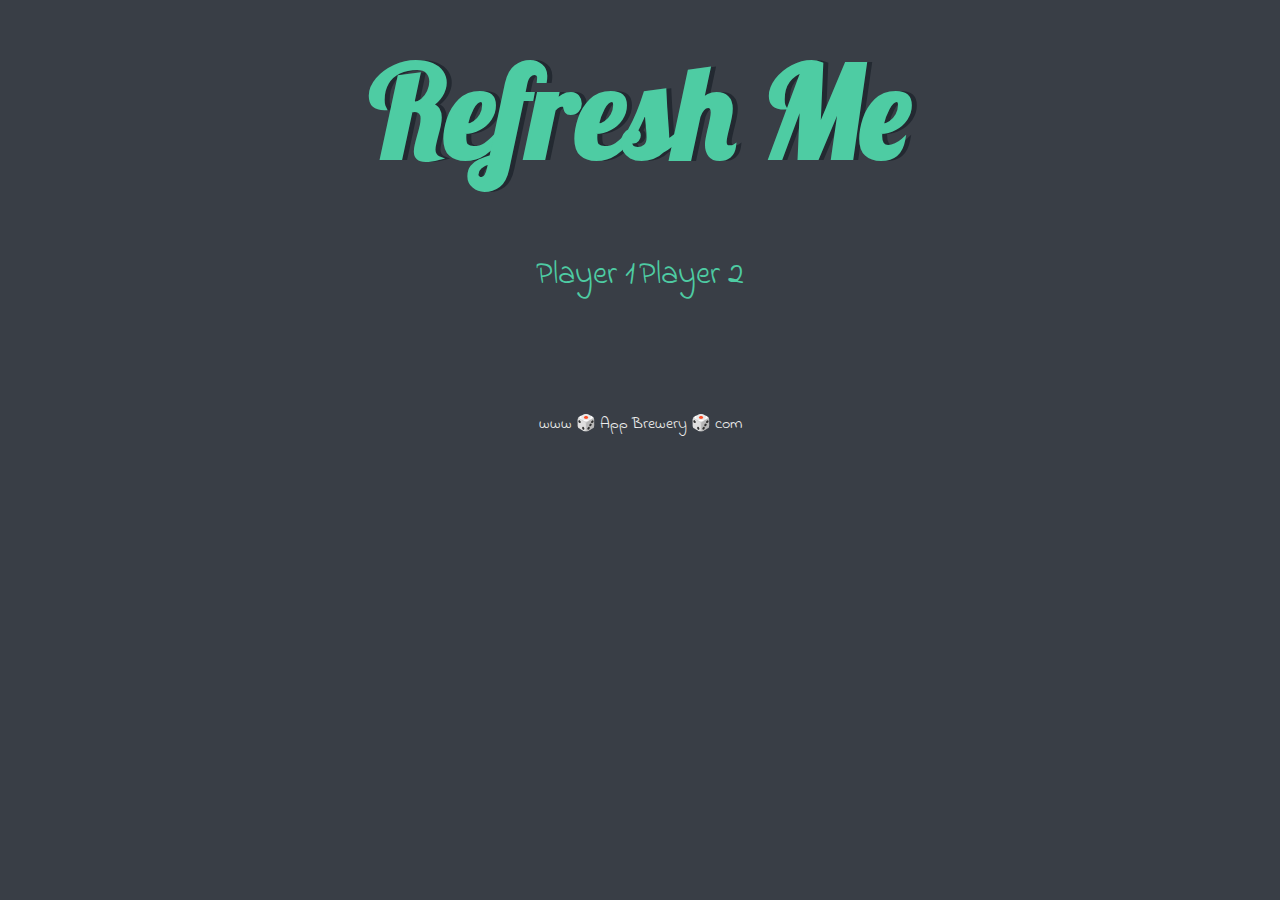
==== dice.html @ c7c958de "Added starter files" ====
<!DOCTYPE html>
<html lang="en" dir="ltr">
  <head>
    <meta charset="utf-8">
    <title>Dicee</title>
    <link rel="stylesheet" href="styles.css">
    <link href="https://fonts.googleapis.com/css?family=Indie+Flower|Lobster" rel="stylesheet">

  </head>
  <body>

    <div class="container">
      <h1>Refresh Me</h1>

      <div class="dice">
        <p>Player 1</p>
        <img class="img1" src="">
      </div>

      <div class="dice">
        <p>Player 2</p>
        <img class="img2" src="">
      </div>

    </div>


  </body>

  <footer>
    www 🎲 App Brewery 🎲 com
  </footer>
</html>
---- styles.css ----
.container {
  width: 70%;
  margin: auto;
  text-align: center;
}

.dice {
  text-align: center;
  display: inline-block;

}

body {
  background-color: #393E46;
}

h1 {
  margin: 30px;
  font-family: 'Lobster', cursive;
  text-shadow: 5px 0 #232931;
  font-size: 8rem;
  color: #4ECCA3;
}

p {
  font-size: 2rem;
  color: #4ECCA3;
  font-family: 'Indie Flower', cursive;
}

img {
  width: 80%;
}

footer {
  margin-top: 5%;
  color: #EEEEEE;
  text-align: center;
  font-family: 'Indie Flower', cursive;

}
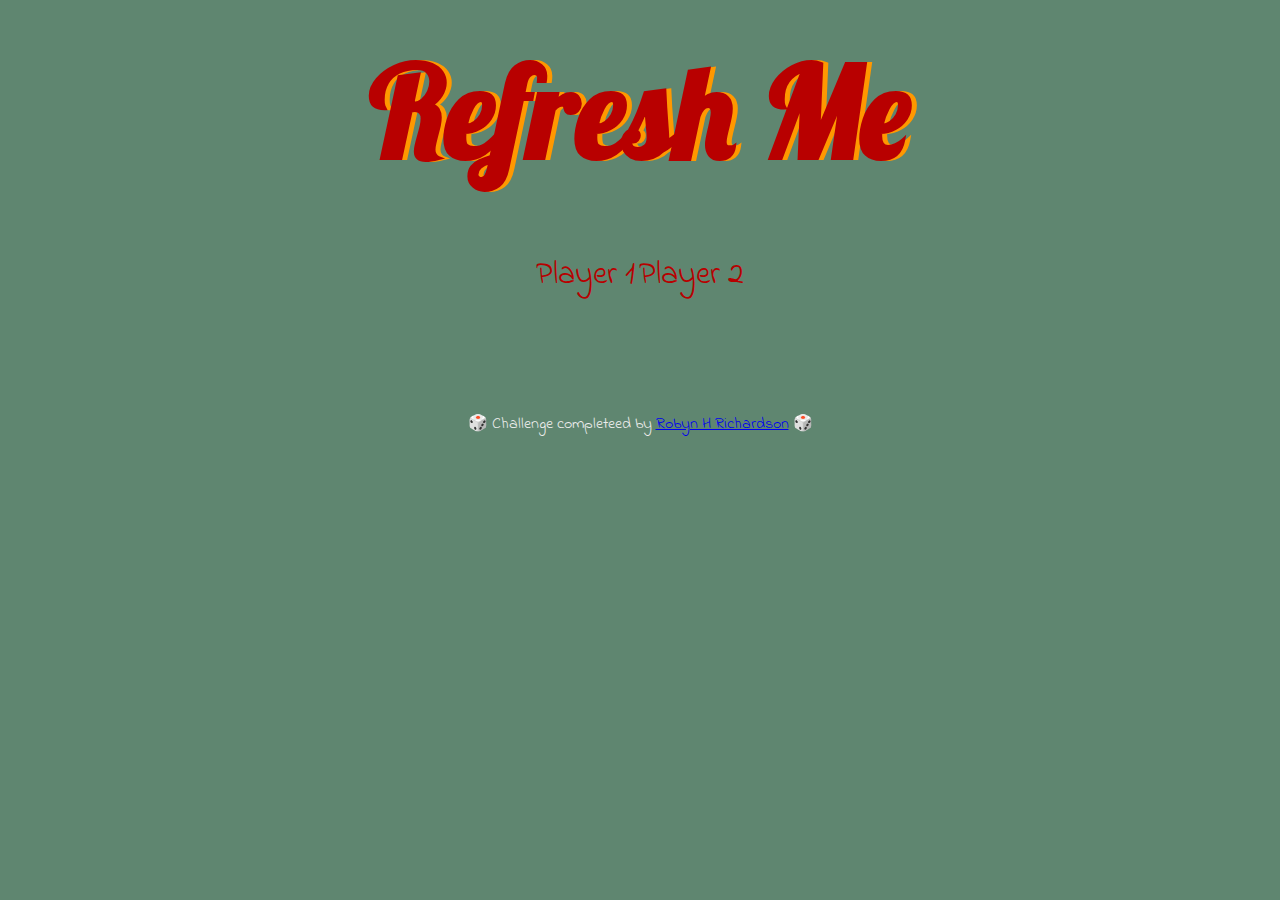
==== commit 3b2ff714: "Changed footer. Linked JS" ====
--- a/dice.html
+++ b/dice.html
@@ -1,33 +1,32 @@
 <!DOCTYPE html>
 <html lang="en" dir="ltr">
   <head>
-    <meta charset="utf-8">
+    <meta charset="utf-8" />
     <title>Dicee</title>
-    <link rel="stylesheet" href="styles.css">
-    <link href="https://fonts.googleapis.com/css?family=Indie+Flower|Lobster" rel="stylesheet">
-
+    <link rel="stylesheet" href="styles.css" />
+    <link
+      href="https://fonts.googleapis.com/css?family=Indie+Flower|Lobster"
+      rel="stylesheet"
+    />
   </head>
   <body>
-
     <div class="container">
       <h1>Refresh Me</h1>
 
       <div class="dice">
         <p>Player 1</p>
-        <img class="img1" src="">
+        <img class="img1" src="" />
       </div>
 
       <div class="dice">
         <p>Player 2</p>
-        <img class="img2" src="">
+        <img class="img2" src="" />
       </div>
-
     </div>
-
-
   </body>
-
+  <script src="index.js" charset="utf-8"></script>
   <footer>
-    www 🎲 App Brewery 🎲 com
+    🎲 Challenge completeed by
+    <a href="https://robynhrich.netlify.app">Robyn H Richardson</a> 🎲
   </footer>
 </html>
--- a/styles.css
+++ b/styles.css
@@ -7,25 +7,24 @@
 .dice {
   text-align: center;
   display: inline-block;
-
 }
 
 body {
-  background-color: #393E46;
+  background-color: #5f8670;
 }
 
 h1 {
   margin: 30px;
-  font-family: 'Lobster', cursive;
-  text-shadow: 5px 0 #232931;
+  font-family: "Lobster", cursive;
+  text-shadow: 5px 0 #ff9800;
   font-size: 8rem;
-  color: #4ECCA3;
+  color: #b80000;
 }
 
 p {
   font-size: 2rem;
-  color: #4ECCA3;
-  font-family: 'Indie Flower', cursive;
+  color: #b80000;
+  font-family: "Indie Flower", cursive;
 }
 
 img {
@@ -34,8 +33,7 @@
 
 footer {
   margin-top: 5%;
-  color: #EEEEEE;
+  color: #eeeeee;
   text-align: center;
-  font-family: 'Indie Flower', cursive;
-
+  font-family: "Indie Flower", cursive;
 }
